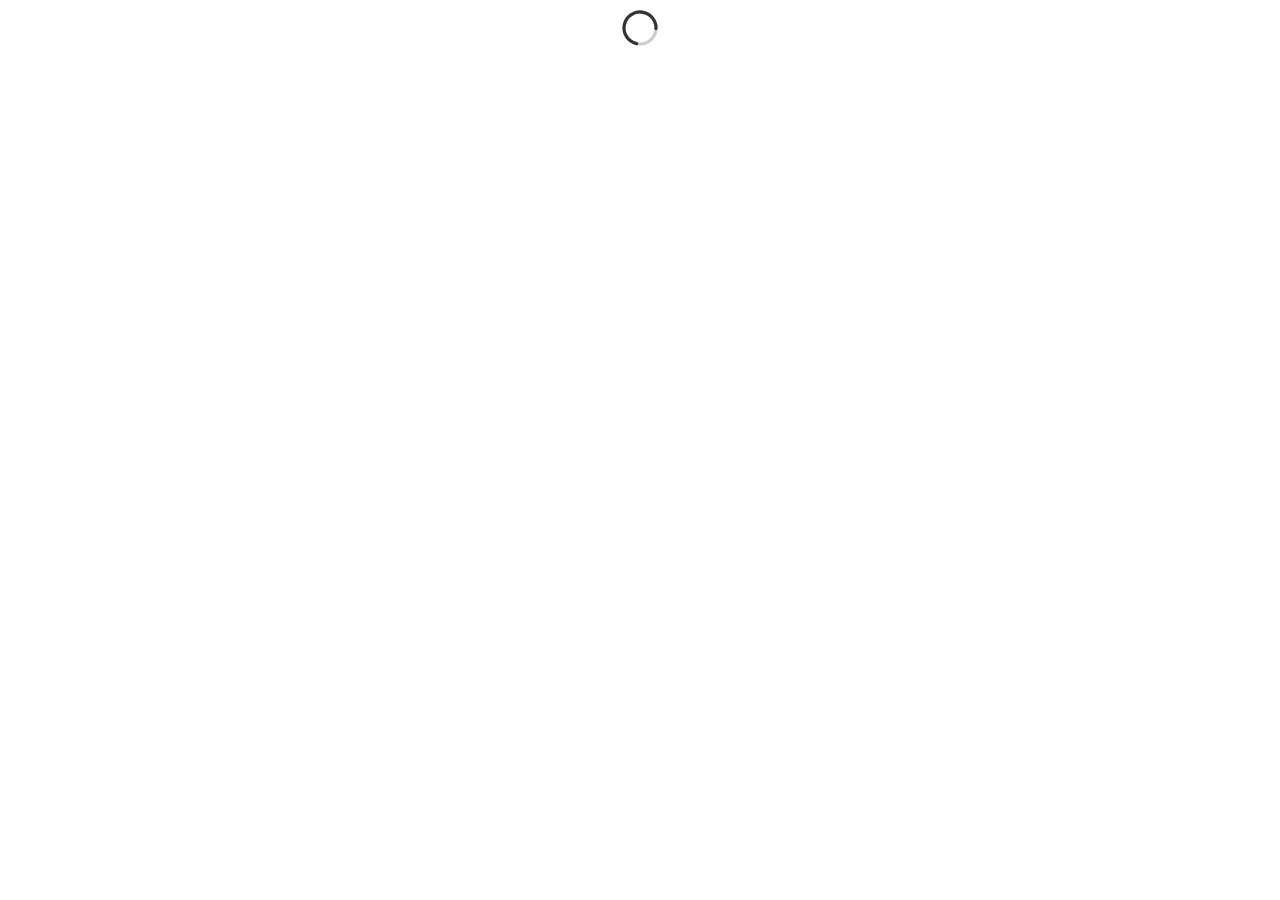
==== webApp/src/webMain/resources/index.html @ 1ba78987 "Initial commit" ====
<!DOCTYPE html>
<html lang="en">
<head>
    <meta charset="UTF-8">
    <meta name="viewport" content="width=device-width, initial-scale=1.0">
    <title>Portfolio</title>
    <link type="text/css" rel="stylesheet" href="styles.css">
</head>
<body style="text-align: center; align-content: center">
    <svg xmlns="http://www.w3.org/2000/svg" width="40" height="40" viewBox="0 0 50 50" role="presentation">
        <circle cx="25" cy="25" r="20" stroke="#ccc" stroke-width="4" fill="none"/>
        <circle cx="25" cy="25" r="20" stroke="#333" stroke-width="4" fill="none" stroke-linecap="round"
                stroke-dasharray="90 125">
            <animateTransform attributeName="transform" type="rotate" from="0 25 25" to="360 25 25" dur="1s"
                              repeatCount="indefinite"/>
        </circle>
    </svg>
    <script type="application/javascript" src="webApp.js"></script>
</body>
</html>
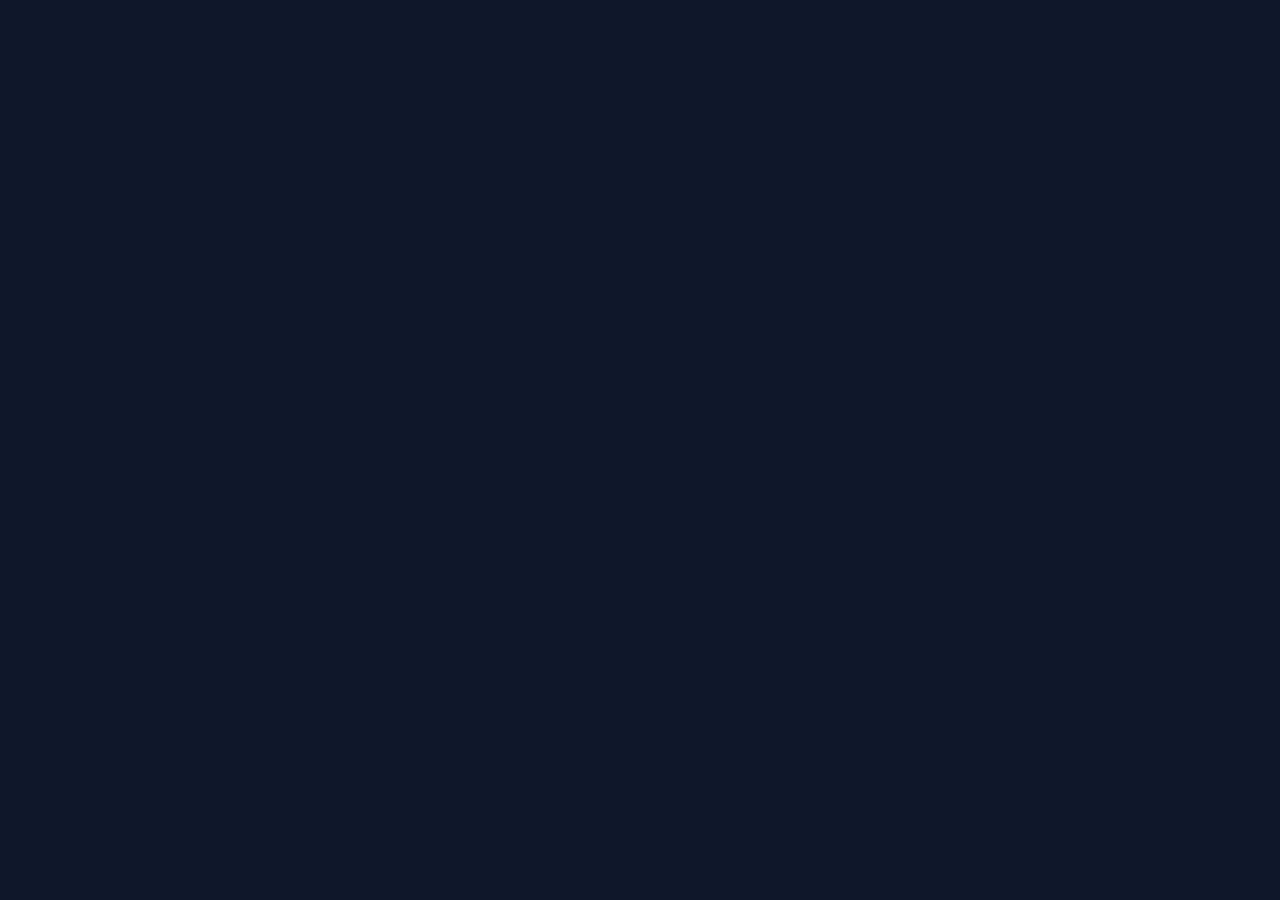
==== commit 8926199d: "Changed html to remove bottom white line." ====
--- a/webApp/src/webMain/resources/index.html
+++ b/webApp/src/webMain/resources/index.html
@@ -3,18 +3,10 @@
 <head>
     <meta charset="UTF-8">
     <meta name="viewport" content="width=device-width, initial-scale=1.0">
-    <title>Portfolio</title>
+    <title>Pedro Guillén Portfolio</title>
     <link type="text/css" rel="stylesheet" href="styles.css">
 </head>
-<body style="text-align: center; align-content: center">
-    <svg xmlns="http://www.w3.org/2000/svg" width="40" height="40" viewBox="0 0 50 50" role="presentation">
-        <circle cx="25" cy="25" r="20" stroke="#ccc" stroke-width="4" fill="none"/>
-        <circle cx="25" cy="25" r="20" stroke="#333" stroke-width="4" fill="none" stroke-linecap="round"
-                stroke-dasharray="90 125">
-            <animateTransform attributeName="transform" type="rotate" from="0 25 25" to="360 25 25" dur="1s"
-                              repeatCount="indefinite"/>
-        </circle>
-    </svg>
-    <script type="application/javascript" src="webApp.js"></script>
+<body>
+<script type="application/javascript" src="webApp.js"></script>
 </body>
 </html>
--- a/webApp/src/webMain/resources/styles.css
+++ b/webApp/src/webMain/resources/styles.css
@@ -0,0 +1,17 @@
+html,
+body {
+    margin: 0;
+    padding: 0;
+    width: 100%;
+    height: 100%;
+    overflow: hidden;
+    background: #0F172A;
+}
+
+body {
+    display: block;
+}
+
+canvas {
+    display: block;
+}
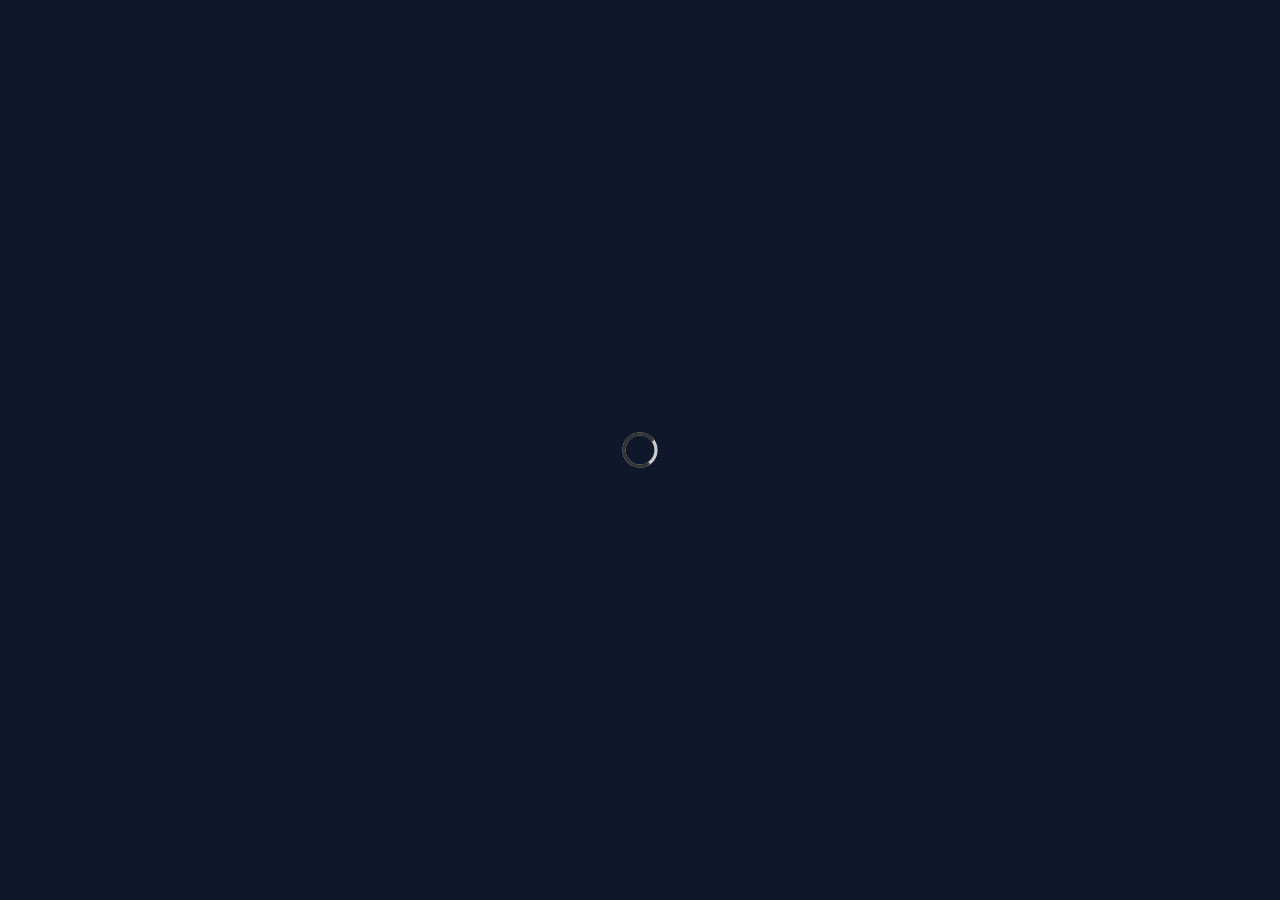
==== commit 3a8440af: "Changed html to add back the loading spinner." ====
--- a/webApp/src/webMain/resources/index.html
+++ b/webApp/src/webMain/resources/index.html
@@ -7,6 +7,17 @@
     <link type="text/css" rel="stylesheet" href="styles.css">
 </head>
 <body>
+<div id="loading">
+    <svg xmlns="http://www.w3.org/2000/svg" width="40" height="40" viewBox="0 0 50 50" role="presentation">
+        <circle cx="25" cy="25" r="20" stroke="#ccc" stroke-width="4" fill="none"/>
+        <circle cx="25" cy="25" r="20" stroke="#333" stroke-width="4" fill="none" stroke-linecap="round"
+                stroke-dasharray="90 125">
+            <animateTransform attributeName="transform" type="rotate" from="0 25 25" to="360 25 25" dur="1s"
+                              repeatCount="indefinite"/>
+        </circle>
+    </svg>
+</div>
+
 <script type="application/javascript" src="webApp.js"></script>
 </body>
 </html>
--- a/webApp/src/webMain/resources/styles.css
+++ b/webApp/src/webMain/resources/styles.css
@@ -8,10 +8,14 @@
     background: #0F172A;
 }
 
-body {
+canvas {
     display: block;
 }
 
-canvas {
-    display: block;
+#loading {
+    position: fixed;
+    inset: 0;
+    display: grid;
+    place-items: center;
+    background: #0F172A;
 }
